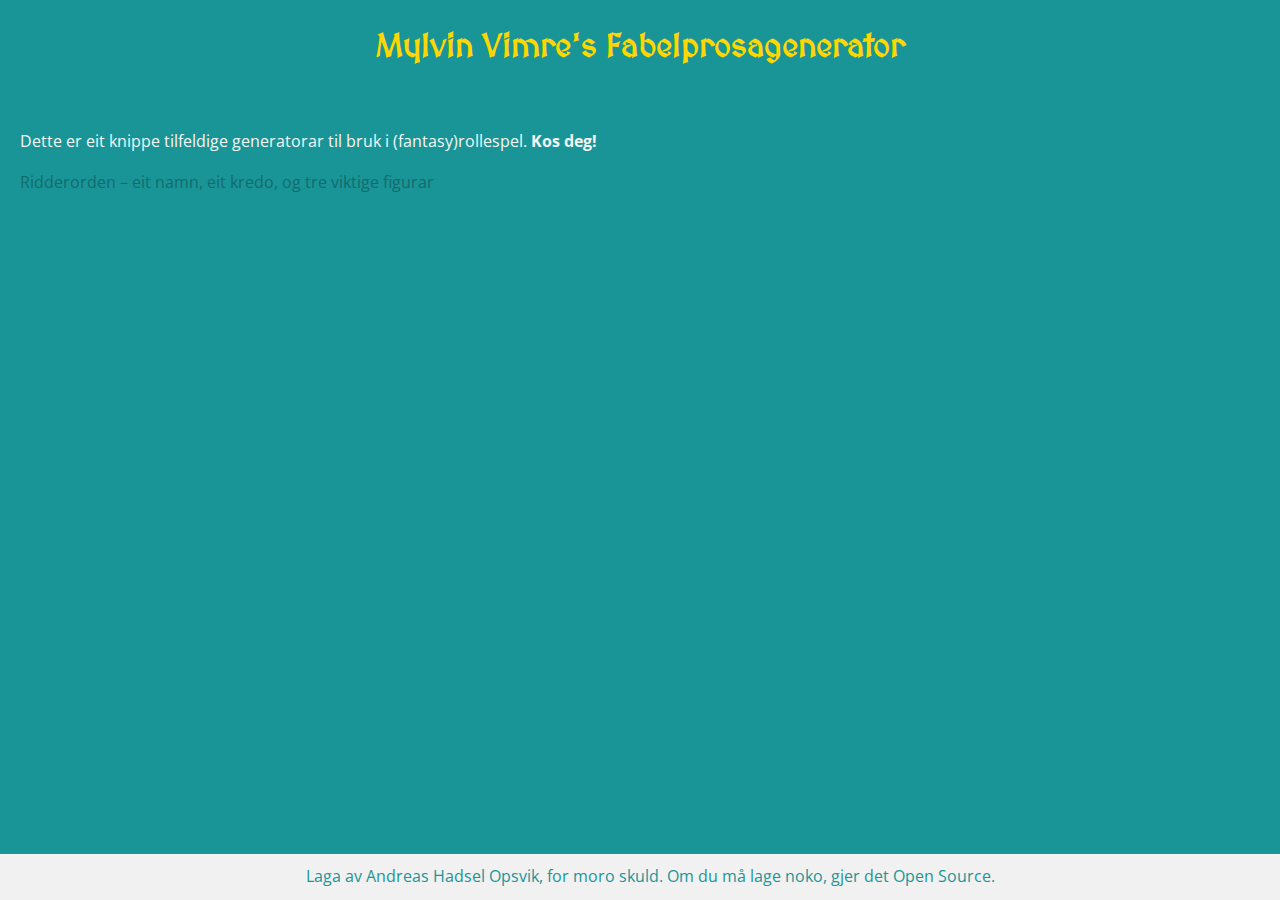
==== index.html @ aec229bd "_panache_" ====
<!DOCTYPE html>
<html lang="en">
<head>
    <meta charset="UTF-8">
    <meta name="viewport" content="width=device-width, initial-scale=1.0">
    <title>Ridderorden - Fabelprosagenerator</title>
    <script src="../nameGenerator.js" defer></script>
    <link rel="stylesheet" href="styles.css">
    <link href="https://fonts.googleapis.com/css2?family=MedievalSharp&family=Open+Sans:wght@400;700&display=swap" rel="stylesheet">
</head>
<body>
    <header>
        <h1>Mylvin Vimre's Fabelprosagenerator</h1>
    </header>
    <main>
        <p>Dette er eit knippe tilfeldige generatorar til bruk i (fantasy)rollespel. <strong>Kos deg!</strong></p>
        <nav>
            <ul>
                <li><a href="/ridderorden/">Ridderorden – eit namn, eit kredo, og tre viktige figurar</a></li>
            </ul>
        </nav>
    </main>
    <footer>
        <p>Laga av Andreas Hadsel Opsvik, for moro skuld. Om du må lage noko, gjer det Open Source.</p>
    </footer>
</body>
</html>
---- styles.css ----
/* Import Google Fonts */
@import url('https://fonts.googleapis.com/css2?family=MedievalSharp&family=Open+Sans:wght@400;700&display=swap');

/* General Styles */
body {
    font-family: 'Open Sans', sans-serif;
    margin: 0;
    padding: 0;
    line-height: 1.6;
    background-color: #1a9597;
    color: #f5f5f5;
}

header h1 {
    font-family: 'MedievalSharp', cursive;
    text-align: center;
    margin-top: 20px;
    color: #ffd700; /* Yellow color for headlines */
}

main {
    padding: 20px;
}

nav ul {
    list-style-type: none;
    padding: 0;
}

nav ul li {
    margin: 10px 0;
}

nav ul li a {
    text-decoration: none;
    color: #136b6d; /* Darker hue of #1a9597 for links */
}

footer {
    text-align: center;
    padding: 10px;
    background-color: #f1f1f1;
    position: fixed;
    width: 100%;
    bottom: 0;
    color: #1a9597;
}

footer p {
    margin: 0;
}

/* Responsive Design */
@media (max-width: 768px) {
    main {
        padding: 10px;
    }

    header h1 {
        font-size: 1.5em;
    }

    nav ul li {
        margin: 5px 0;
    }
}

/* Additional Design Elements */
img {
    max-width: 100%;
    height: auto;
    display: block;
    margin: 0 auto;
}

button {
    background-color: #ffd700;
    color: #1a9597;
    border: none;
    padding: 10px 20px;
    cursor: pointer;
    font-family: 'Open Sans', sans-serif;
    font-size: 1em;
    border-radius: 5px;
    transition: background-color 0.3s ease;
}

button:hover {
    background-color: #e6c200;
}

form {
    display: flex;
    flex-direction: column;
    gap: 10px;
}

input, textarea {
    padding: 10px;
    border: 1px solid #136b6d;
    border-radius: 5px;
    font-family: 'Open Sans', sans-serif;
}

input:focus, textarea:focus {
    outline: none;
    border-color: #ffd700;
}
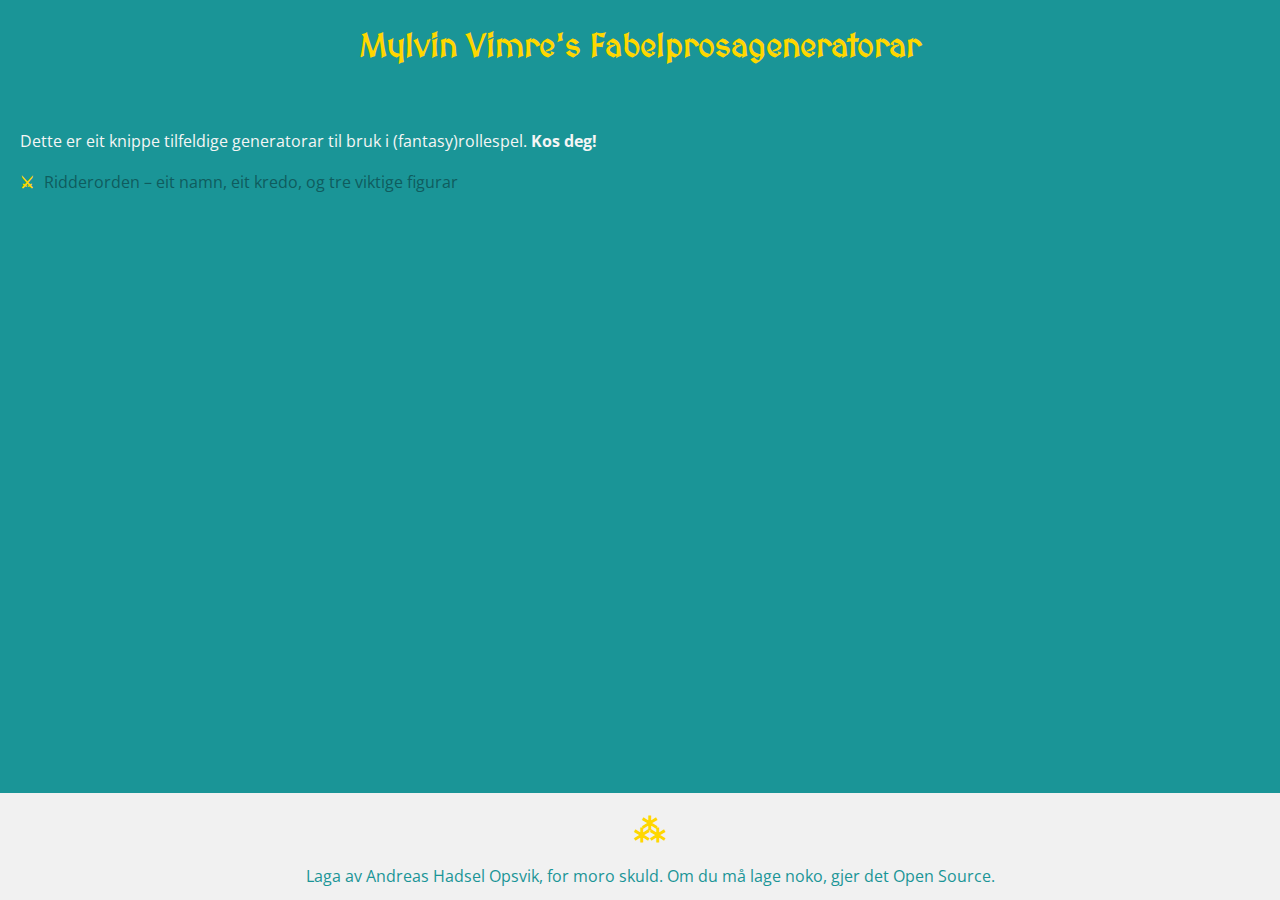
==== commit 1788e99c: "style?" ====
--- a/index.html
+++ b/index.html
@@ -10,7 +10,7 @@
 </head>
 <body>
     <header>
-        <h1>Mylvin Vimre's Fabelprosagenerator</h1>
+        <h1>Mylvin Vimre's Fabelprosageneratorar</h1>
     </header>
     <main>
         <p>Dette er eit knippe tilfeldige generatorar til bruk i (fantasy)rollespel. <strong>Kos deg!</strong></p>
--- a/styles.css
+++ b/styles.css
@@ -33,7 +33,7 @@
 
 nav ul li a {
     text-decoration: none;
-    color: #136b6d; /* Darker hue of #1a9597 for links */
+    color: #0f5c5e; /* Darker hue of #1a9597 for links */
 }
 
 footer {
@@ -48,6 +48,17 @@
 
 footer p {
     margin: 0;
+}
+
+/* Special Character Above Footer */
+footer::before {
+    content: "⁂";
+    display: block;
+    text-align: center;
+    font-size: 2em;
+    color: #ffd700;
+    font-weight: bold;
+    margin-bottom: 10px;
 }
 
 /* Responsive Design */
@@ -79,7 +90,7 @@
     border: none;
     padding: 10px 20px;
     cursor: pointer;
-    font-family: 'Open Sans', sans-serif;
+    font-family: 'MedievalSharp', cursive;
     font-size: 1em;
     border-radius: 5px;
     transition: background-color 0.3s ease;
@@ -97,7 +108,7 @@
 
 input, textarea {
     padding: 10px;
-    border: 1px solid #136b6d;
+    border: 1px solid #0f5c5e;
     border-radius: 5px;
     font-family: 'Open Sans', sans-serif;
 }
@@ -105,4 +116,17 @@
 input:focus, textarea:focus {
     outline: none;
     border-color: #ffd700;
+}
+
+/* Custom List Style */
+ul {
+    list-style-type: none;
+    padding: 0;
+}
+
+ul li::before {
+    content: "⚔";
+    color: #ffd700;
+    font-weight: bold;
+    margin-right: 10px;
 }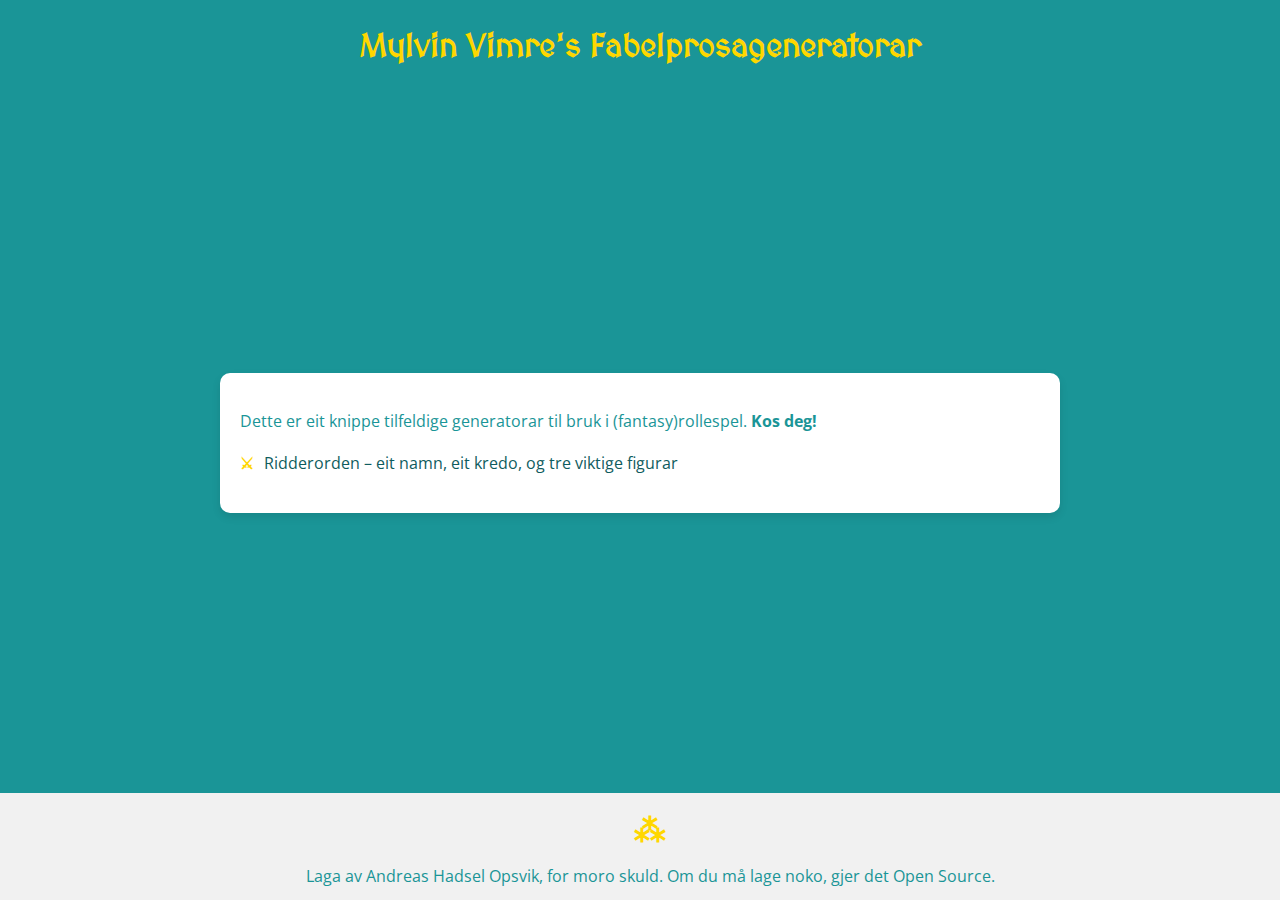
==== commit 16ca0aa0: "added generator" ====
--- a/index.html
+++ b/index.html
@@ -16,7 +16,7 @@
         <p>Dette er eit knippe tilfeldige generatorar til bruk i (fantasy)rollespel. <strong>Kos deg!</strong></p>
         <nav>
             <ul>
-                <li><a href="/ridderorden/">Ridderorden – eit namn, eit kredo, og tre viktige figurar</a></li>
+                <li><a href="ridderorden/">Ridderorden – eit namn, eit kredo, og tre viktige figurar</a></li>
             </ul>
         </nav>
     </main>
--- a/styles.css
+++ b/styles.css
@@ -9,6 +9,9 @@
     line-height: 1.6;
     background-color: #1a9597;
     color: #f5f5f5;
+    display: flex;
+    flex-direction: column;
+    min-height: 100vh;
 }
 
 header h1 {
@@ -20,6 +23,13 @@
 
 main {
     padding: 20px;
+    margin: auto;
+    max-width: 800px;
+    width: 100%;
+    box-shadow: 0 4px 8px rgba(0, 0, 0, 0.1);
+    background-color: #ffffff;
+    color: #1a9597;
+    border-radius: 10px;
 }
 
 nav ul {
@@ -40,10 +50,10 @@
     text-align: center;
     padding: 10px;
     background-color: #f1f1f1;
-    position: fixed;
+    color: #1a9597;
+    position: relative;
     width: 100%;
     bottom: 0;
-    color: #1a9597;
 }
 
 footer p {
@@ -82,6 +92,7 @@
     height: auto;
     display: block;
     margin: 0 auto;
+    border-radius: 10px;
 }
 
 button {
@@ -90,10 +101,11 @@
     border: none;
     padding: 10px 20px;
     cursor: pointer;
-    font-family: 'MedievalSharp', cursive;
+    font-family: 'Open Sans', sans-serif;
     font-size: 1em;
     border-radius: 5px;
     transition: background-color 0.3s ease;
+    box-shadow: 0 4px 8px rgba(0, 0, 0, 0.1);
 }
 
 button:hover {
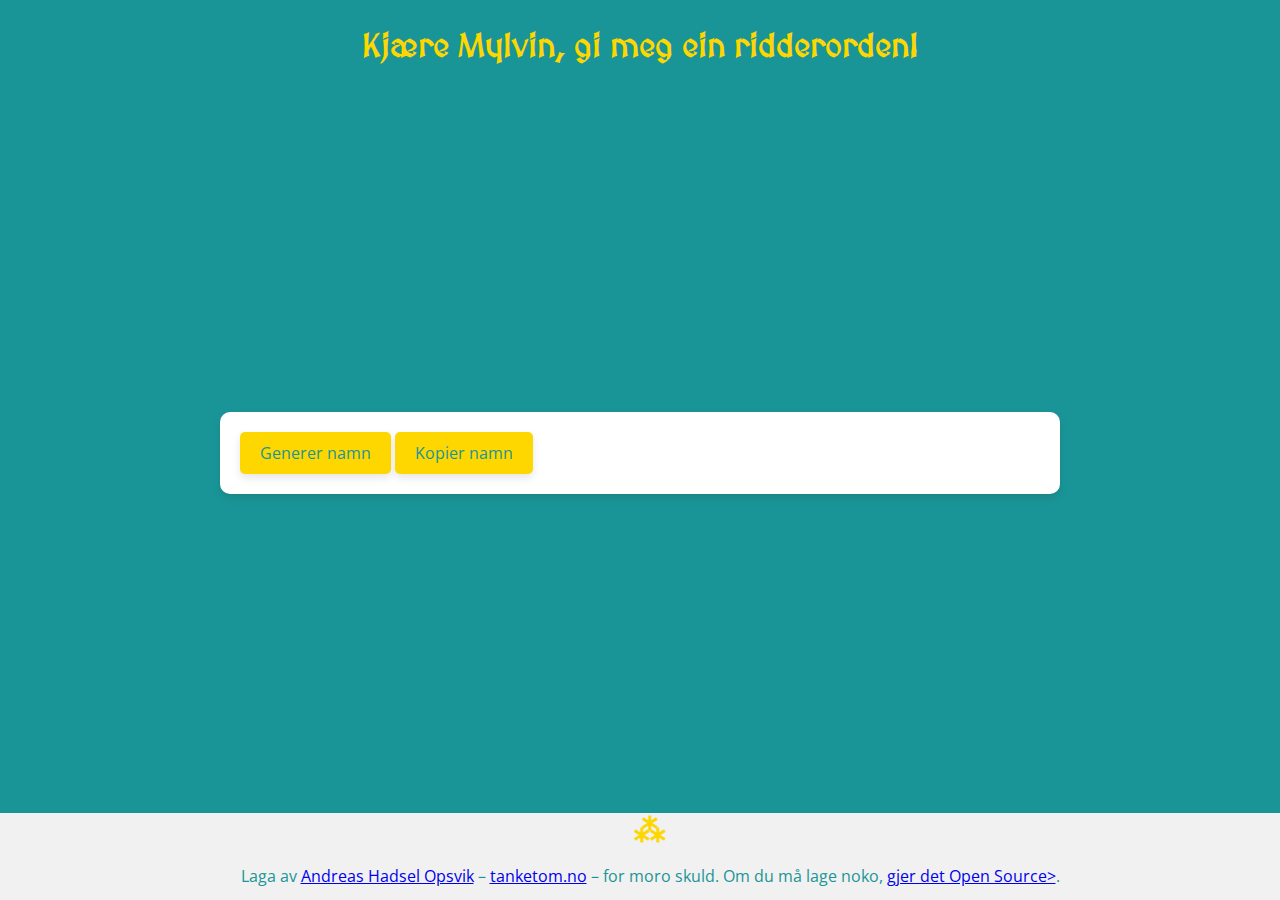
==== commit fbeefac8: "test" ====
--- a/index.html
+++ b/index.html
@@ -5,23 +5,25 @@
     <meta name="viewport" content="width=device-width, initial-scale=1.0">
     <title>Ridderorden - Fabelprosagenerator</title>
     <script src="../nameGenerator.js" defer></script>
-    <link rel="stylesheet" href="styles.css">
+    <link rel="stylesheet" href="../styles.css">
     <link href="https://fonts.googleapis.com/css2?family=MedievalSharp&family=Open+Sans:wght@400;700&display=swap" rel="stylesheet">
 </head>
 <body>
     <header>
-        <h1>Mylvin Vimre's Fabelprosageneratorar</h1>
+        <h1>Kjære Mylvin, gi meg ein ridderorden!</h1>
     </header>
     <main>
-        <p>Dette er eit knippe tilfeldige generatorar til bruk i (fantasy)rollespel. <strong>Kos deg!</strong></p>
-        <nav>
-            <ul>
-                <li><a href="ridderorden/">Ridderorden – eit namn, eit kredo, og tre viktige figurar</a></li>
-            </ul>
-        </nav>
+        <button onclick="generateName()">Generer namn</button>
+        <button onclick="copyName()">Kopier namn</button>
+        <div id="generatedName"></div>
     </main>
     <footer>
-        <p>Laga av Andreas Hadsel Opsvik, for moro skuld. Om du må lage noko, gjer det Open Source.</p>
+        <p>Laga av <a href="https://tutoteket.no/@tanketom/">Andreas Hadsel Opsvik</a> – <a href="https://tanketom.no/">tanketom.no</a> – for moro skuld. Om du må lage noko, <a href="https://github.com/tanketom/fabelprosagenerator">gjer det Open Source></a>.</p>
     </footer>
+    <script>
+        // Set the JSON URL here
+        const jsonURL = 'ridderorden.json';
+        document.body.setAttribute('data-json-url', jsonURL);
+    </script>
 </body>
 </html>--- a/styles.css
+++ b/styles.css
@@ -69,6 +69,7 @@
     color: #ffd700;
     font-weight: bold;
     margin-bottom: 10px;
+    margin-top: -20px; /* Position the symbol 20 pixels above the footer */
 }
 
 /* Responsive Design */
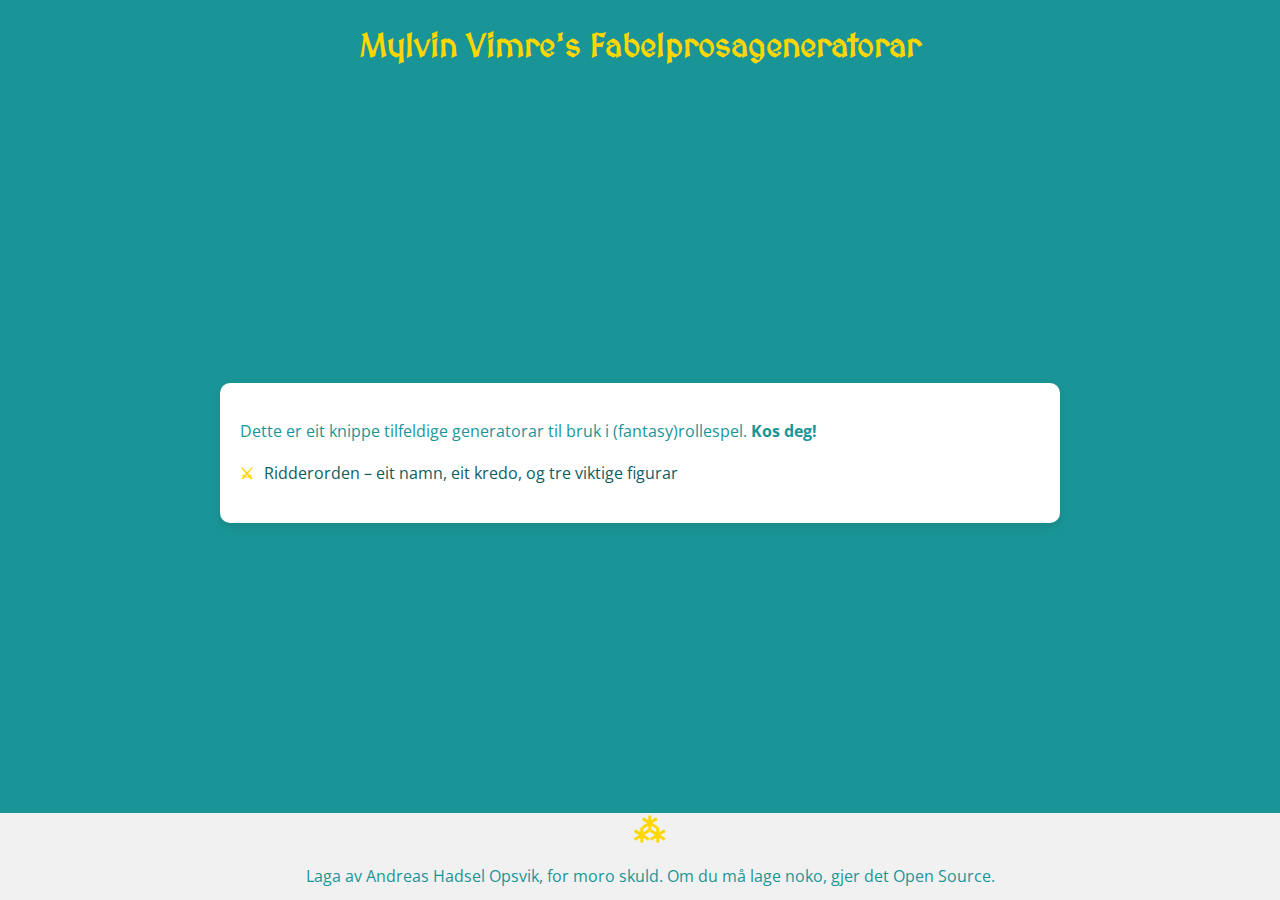
==== commit 566e66c8: "no da" ====
--- a/index.html
+++ b/index.html
@@ -3,27 +3,25 @@
 <head>
     <meta charset="UTF-8">
     <meta name="viewport" content="width=device-width, initial-scale=1.0">
-    <title>Ridderorden - Fabelprosagenerator</title>
+    <title>Fabelprosagenerator</title>
     <script src="../nameGenerator.js" defer></script>
-    <link rel="stylesheet" href="../styles.css">
+    <link rel="stylesheet" href="styles.css">
     <link href="https://fonts.googleapis.com/css2?family=MedievalSharp&family=Open+Sans:wght@400;700&display=swap" rel="stylesheet">
 </head>
 <body>
     <header>
-        <h1>Kjære Mylvin, gi meg ein ridderorden!</h1>
+        <h1>Mylvin Vimre's Fabelprosageneratorar</h1>
     </header>
     <main>
-        <button onclick="generateName()">Generer namn</button>
-        <button onclick="copyName()">Kopier namn</button>
-        <div id="generatedName"></div>
+        <p>Dette er eit knippe tilfeldige generatorar til bruk i (fantasy)rollespel. <strong>Kos deg!</strong></p>
+        <nav>
+            <ul>
+                <li><a href="/ridderorden/">Ridderorden – eit namn, eit kredo, og tre viktige figurar</a></li>
+            </ul>
+        </nav>
     </main>
     <footer>
-        <p>Laga av <a href="https://tutoteket.no/@tanketom/">Andreas Hadsel Opsvik</a> – <a href="https://tanketom.no/">tanketom.no</a> – for moro skuld. Om du må lage noko, <a href="https://github.com/tanketom/fabelprosagenerator">gjer det Open Source></a>.</p>
+        <p>Laga av Andreas Hadsel Opsvik, for moro skuld. Om du må lage noko, gjer det Open Source.</p>
     </footer>
-    <script>
-        // Set the JSON URL here
-        const jsonURL = 'ridderorden.json';
-        document.body.setAttribute('data-json-url', jsonURL);
-    </script>
 </body>
-</html>+</html>
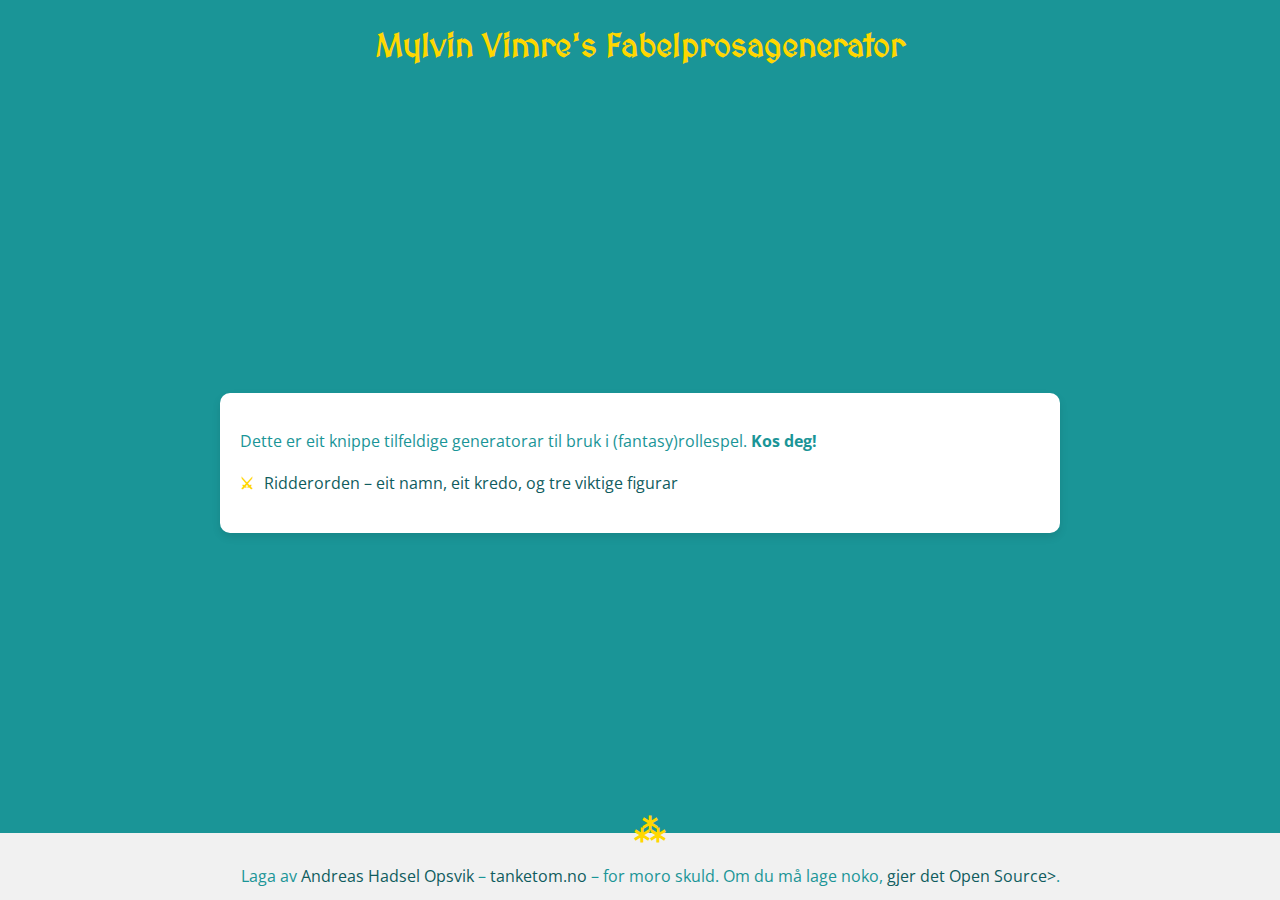
==== commit 2baf2a64: "combo" ====
--- a/index.html
+++ b/index.html
@@ -4,13 +4,12 @@
     <meta charset="UTF-8">
     <meta name="viewport" content="width=device-width, initial-scale=1.0">
     <title>Fabelprosagenerator</title>
-    <script src="../nameGenerator.js" defer></script>
     <link rel="stylesheet" href="styles.css">
     <link href="https://fonts.googleapis.com/css2?family=MedievalSharp&family=Open+Sans:wght@400;700&display=swap" rel="stylesheet">
 </head>
 <body>
     <header>
-        <h1>Mylvin Vimre's Fabelprosageneratorar</h1>
+        <h1>Mylvin Vimre's Fabelprosagenerator</h1>
     </header>
     <main>
         <p>Dette er eit knippe tilfeldige generatorar til bruk i (fantasy)rollespel. <strong>Kos deg!</strong></p>
@@ -21,7 +20,7 @@
         </nav>
     </main>
     <footer>
-        <p>Laga av Andreas Hadsel Opsvik, for moro skuld. Om du må lage noko, gjer det Open Source.</p>
+        <p>Laga av <a href="https://tutoteket.no/@tanketom/">Andreas Hadsel Opsvik</a> – <a href="https://tanketom.no/">tanketom.no</a> – for moro skuld. Om du må lage noko, <a href="https://github.com/tanketom/fabelprosagenerator">gjer det Open Source></a>.</p>
     </footer>
 </body>
 </html>
--- a/styles.css
+++ b/styles.css
@@ -32,6 +32,11 @@
     border-radius: 10px;
 }
 
+main h1 {
+    font-family: 'MedievalSharp', cursive;
+    color: #1a9597;
+}
+
 nav ul {
     list-style-type: none;
     padding: 0;
@@ -60,6 +65,15 @@
     margin: 0;
 }
 
+footer a {
+    color: #0f5c5e; /* Styled color for footer links */
+    text-decoration: none;
+}
+
+footer a:hover {
+    text-decoration: underline;
+}
+
 /* Special Character Above Footer */
 footer::before {
     content: "⁂";
@@ -69,13 +83,15 @@
     color: #ffd700;
     font-weight: bold;
     margin-bottom: 10px;
-    margin-top: -20px; /* Position the symbol 20 pixels above the footer */
+    margin-top: -40px; /* Position the symbol 20 pixels above the footer */
 }
 
 /* Responsive Design */
 @media (max-width: 768px) {
     main {
         padding: 10px;
+        box-shadow: none;
+        border-radius: 0;
     }
 
     header h1 {
@@ -84,6 +100,11 @@
 
     nav ul li {
         margin: 5px 0;
+    }
+
+    button {
+        width: 100%;
+        margin-bottom: 10px;
     }
 }
 
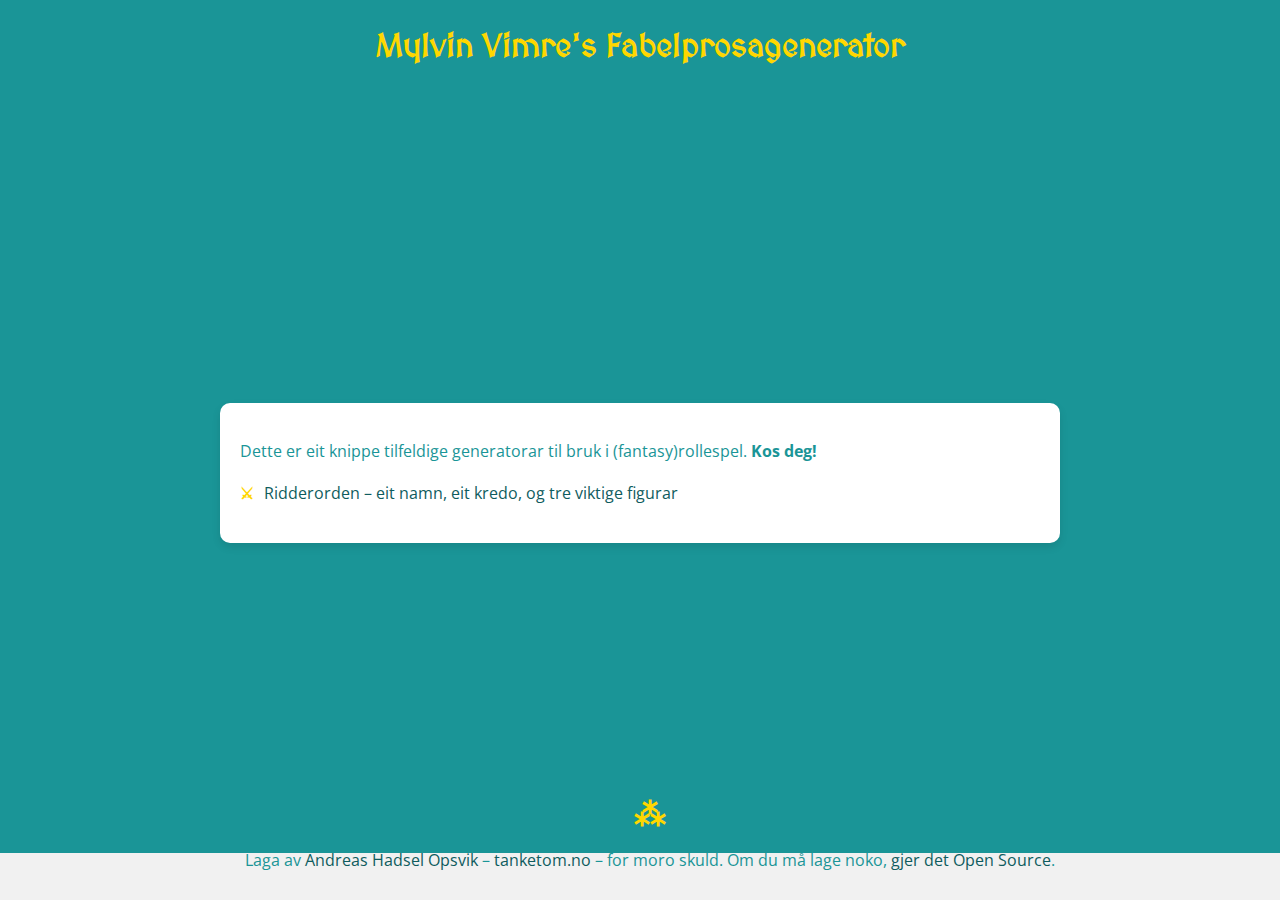
==== commit 7de93df7: "adjust3, så legge seg" ====
--- a/index.html
+++ b/index.html
@@ -20,7 +20,7 @@
         </nav>
     </main>
     <footer>
-        <p>Laga av <a href="https://tutoteket.no/@tanketom/">Andreas Hadsel Opsvik</a> – <a href="https://tanketom.no/">tanketom.no</a> – for moro skuld. Om du må lage noko, <a href="https://github.com/tanketom/fabelprosagenerator">gjer det Open Source></a>.</p>
+        <p>Laga av <a href="https://tutoteket.no/@tanketom/">Andreas Hadsel Opsvik</a> – <a href="https://tanketom.no/">tanketom.no</a> – for moro skuld. Om du må lage noko, <a href="https://github.com/tanketom/fabelprosagenerator">gjer det Open Source</a>.</p>
     </footer>
 </body>
 </html>
--- a/styles.css
+++ b/styles.css
@@ -32,9 +32,10 @@
     border-radius: 10px;
 }
 
-main h1 {
+.generated h1 {
     font-family: 'MedievalSharp', cursive;
     color: #1a9597;
+
 }
 
 nav ul {
@@ -62,7 +63,7 @@
 }
 
 footer p {
-    margin: 0;
+    margin: 0 1em 1em 1em;
 }
 
 footer a {
@@ -83,7 +84,7 @@
     color: #ffd700;
     font-weight: bold;
     margin-bottom: 10px;
-    margin-top: -40px; /* Position the symbol 20 pixels above the footer */
+    margin-top: -76px; /* Position the symbol 20 pixels above the footer */
 }
 
 /* Responsive Design */
@@ -96,6 +97,10 @@
 
     header h1 {
         font-size: 1.5em;
+    }
+
+    main h1 {
+        font-size: 2.5em;
     }
 
     nav ul li {
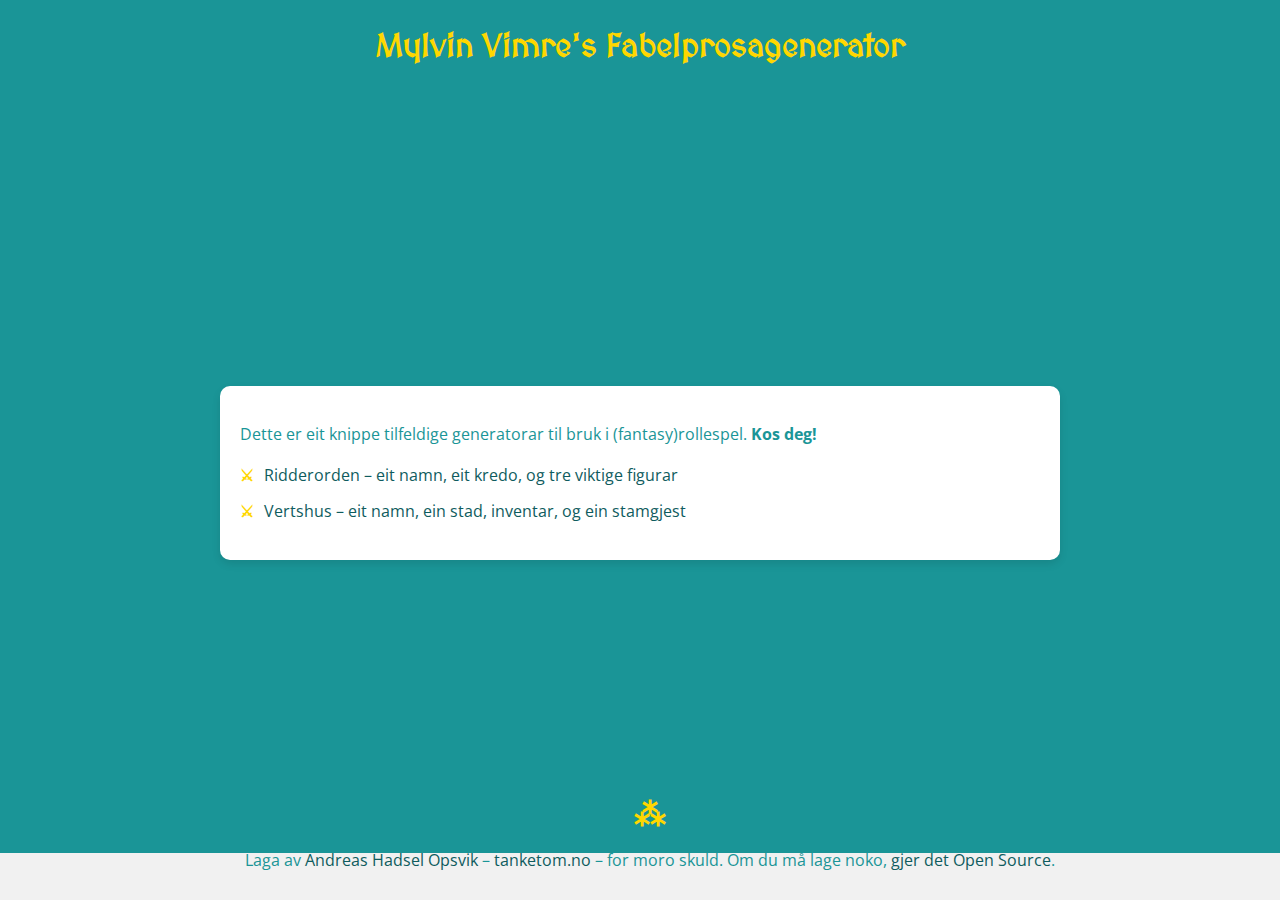
==== commit e140dae4: "Update index.html" ====
--- a/index.html
+++ b/index.html
@@ -15,7 +15,8 @@
         <p>Dette er eit knippe tilfeldige generatorar til bruk i (fantasy)rollespel. <strong>Kos deg!</strong></p>
         <nav>
             <ul>
-                <li><a href="/ridderorden/">Ridderorden – eit namn, eit kredo, og tre viktige figurar</a></li>
+                <li><a href="/fabelprosagenerator/ridderorden/">Ridderorden – eit namn, eit kredo, og tre viktige figurar</a></li>
+                <li><a href="/fabelprosagenerator/vertshus/">Vertshus – eit namn, ein stad, inventar, og ein stamgjest</a></li>
             </ul>
         </nav>
     </main>
